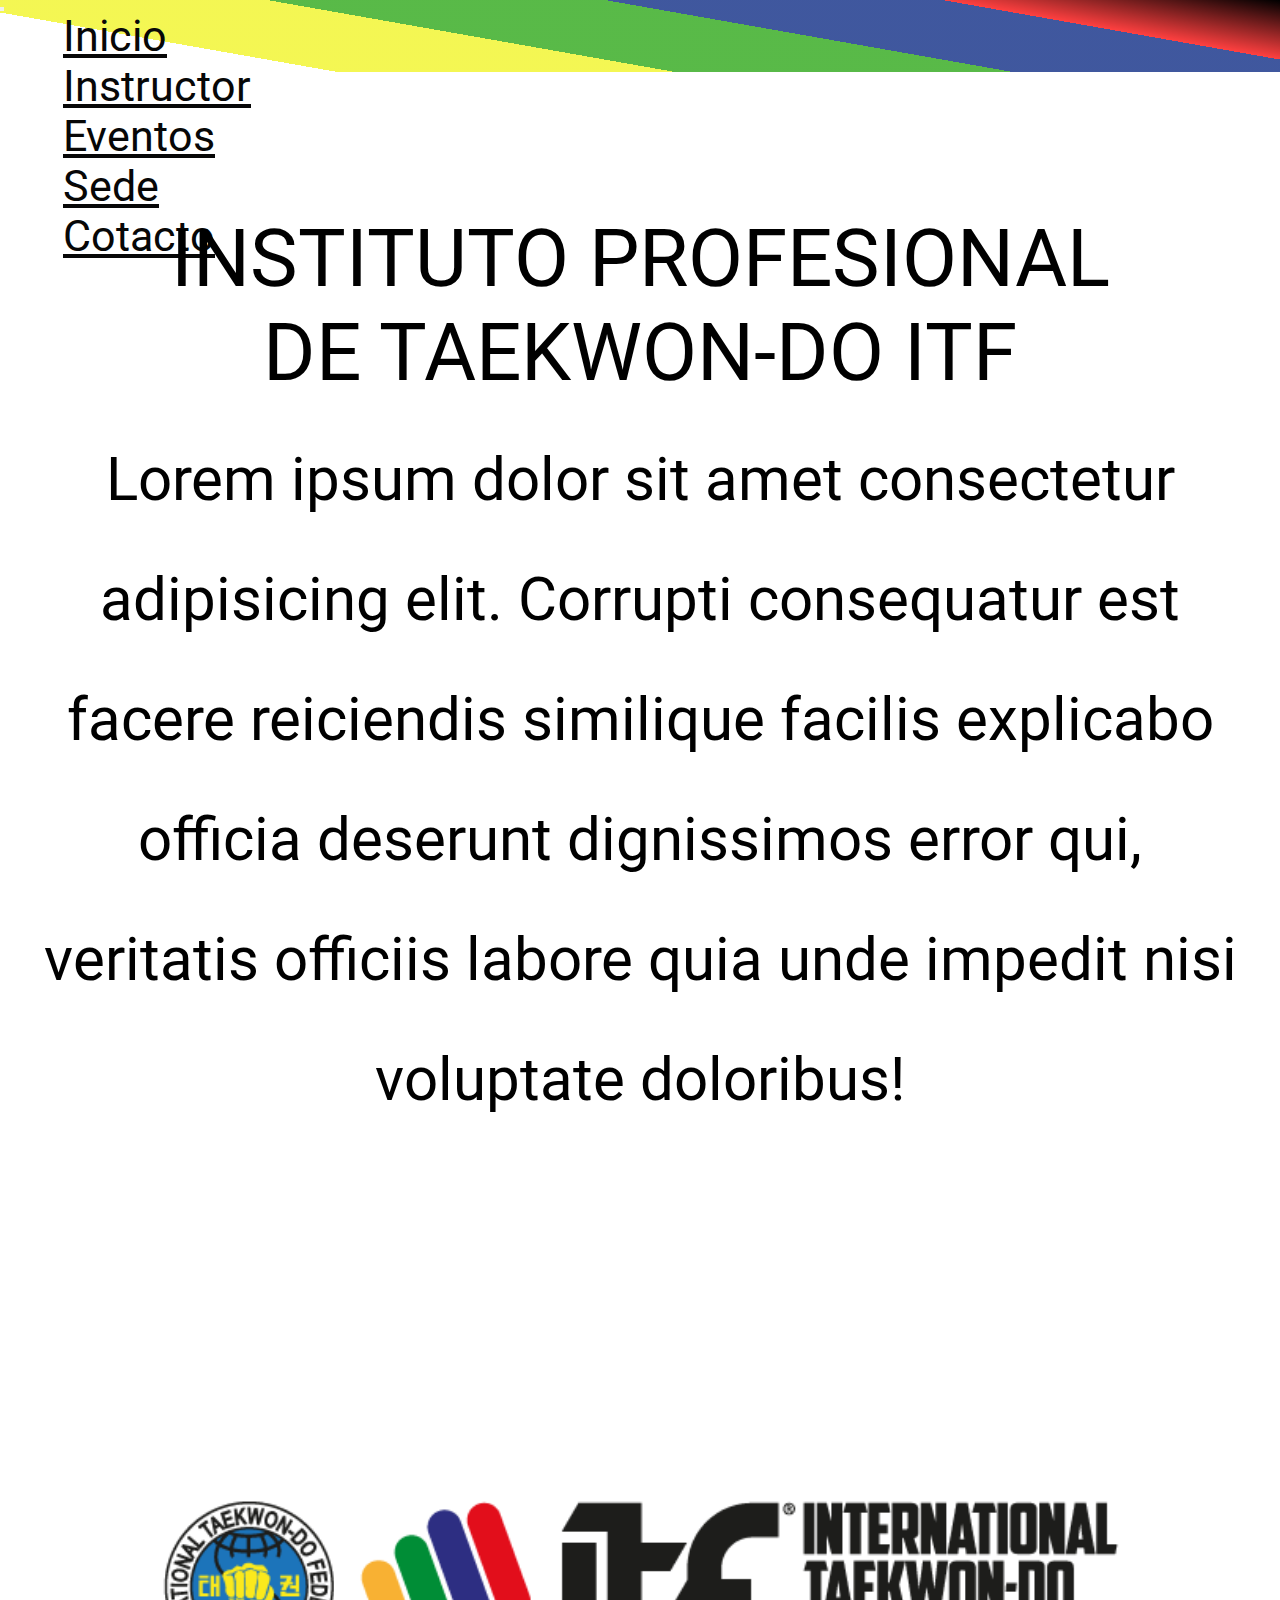
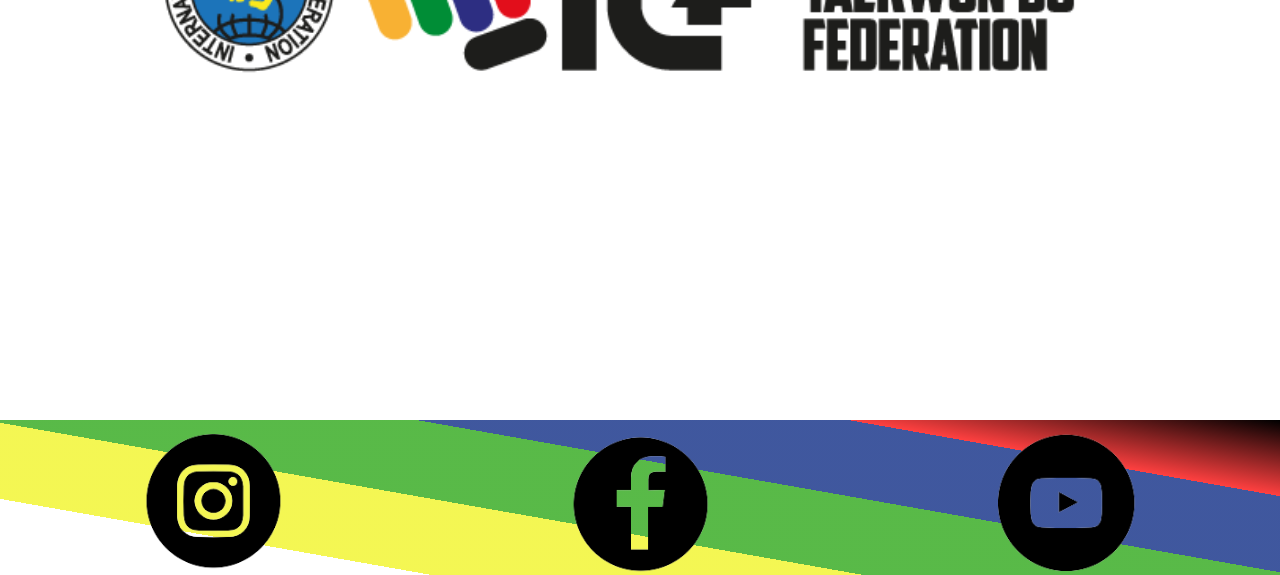
==== index.html @ 91cbba01 "Segunda Pre entrega" ====
<!DOCTYPE html>
<html lang="es">
<head>
    <meta charset="UTF-8">
    <meta http-equiv="X-UA-Compatible" content="IE=edge">
    <meta name="viewport" content="width=device-width, initial-scale=1.0">
    <title>Taekwon-Do</title>
    <!-- CSS only -->
<link href="https://cdn.jsdelivr.net/npm/bootstrap@5.2.2/dist/css/bootstrap.min.css" rel="stylesheet" integrity="sha384-Zenh87qX5JnK2Jl0vWa8Ck2rdkQ2Bzep5IDxbcnCeuOxjzrPF/et3URy9Bv1WTRi" crossorigin="anonymous">

  <!--Css Propio-->
  <link rel="stylesheet" href="css/estilo.css">

</head>

<body>
    <!--nabBar Bootstrap-->
    <header>
        <nav class="navbar navbar-expand-lg  ml-auto bl-dark color">
            <div class="container-fluid">
              <button class="navbar-toggler" type="button" data-bs-toggle="collapse" data-bs-target="#navbarSupportedContent" aria-controls="navbarSupportedContent" aria-expanded="false" aria-label="Toggle navigation">
                <span class="navbar-toggler-icon"></span>
              </button>
              <div class="collapse navbar-collapse" id="navbarSupportedContent">
                <ul class="navbar-nav me-auto mb-2 mb-lg-0">
                    <li class="nav-item">
                        <a class="nav-link" aria-current="page" href="index.html">Inicio</a>
                      </li>
                  <li class="nav-item">
                    <a class="nav-link" aria-current="page" href="instructor.html">Instructor</a>
                  </li>
                  <li class="nav-item">
                    <a class="nav-link" href="eventos.html">Eventos</a>
                  </li>
                  <li class="nav-item">
                    <a class="nav-link" href="sede.html">Sede</a>
                  </li>
                  <li class="nav-item">
                    <a class="nav-link" href="contacto.html">Cotacto</a>
                  </li>
                </ul>
              </div>
            </div>
          </nav>
        </header>

<div class="contenedorGridInicio">

    <!-- Contenedor de h1 y p -->

    <section class="seccionInicio" >
        
        <h1>Instituto Profesional <br> de Taekwon-DO ITF</h1>
        
        <P>Lorem ipsum dolor sit amet consectetur adipisicing elit. Corrupti consequatur est facere reiciendis similique facilis explicabo officia deserunt dignissimos error qui, veritatis officiis labore quia unde impedit nisi voluptate doloribus!
        </P>

    </section>

    <!-- Contenedor de Imagen -->

    <section class="seccionImagenInicio">
        <div class="carrusel">
            <ul>
                <li><img src="imagenes/itfLogo.png" alt="Logo oficial de Taekwondo"></li>

                <li><img src="imagenes/logo.png" alt=" Logo del Instituto"></li>

            </ul>
        </div>
    </section>


</div>

<footer>
  <div class="navegacionFooter">
      <nav>
          <ul class="lista">
              <li><a href="https://www.instagram.com/martin.gadeagmg/" target="_black"><figure><img src="imagenes/iconoInstagram.png" alt="Icono de Instagram - enlace"></figure></a></li>
              <li><a href="https://www.facebook.com/martingadeacoach/" target="_blank"><figure><img src="imagenes/iconoFacebook.png" alt="Icono de Facebook - enlace"></figure></a></li>
              <li><a href="https://www.youtube.com/watch?v=plA1f44YYJY&t=2s" target="_blank"><figure><img src="imagenes/iconoYoutube-re.png" alt="Icono de Youtube - enlace"></figure></a></li>
        
          </ul>
      </nav>
  </div>
</footer>


   <!-- JavaScript Bundle with Popper -->
<script src="https://cdn.jsdelivr.net/npm/bootstrap@5.2.2/dist/js/bootstrap.bundle.min.js" integrity="sha384-OERcA2EqjJCMA+/3y+gxIOqMEjwtxJY7qPCqsdltbNJuaOe923+mo//f6V8Qbsw3" crossorigin="anonymous"></script> 
</body>
</html>
---- css/estilo.css ----
@import url('https://fonts.googleapis.com/css2?family=Roboto:ital,wght@1,700&display=swap');
/*'Roboto', sans-serif*/



*{box-sizing: border-box; margin: 0; padding: 0;}

/*COMIENZA de 320 a 500px*/

@media (min-width:320px) and (max-width:500px){

.navbar{
        background:linear-gradient(10deg,
        rgb(255, 255, 255) 20%, rgba(239, 243, 6, 0.689) 20% 40%, rgba(27, 160, 4, 0.728) 40% 60%, rgba(6, 37, 129, 0.769) 60% 80%, rgba(255, 0, 0, 0.749) 80%, black );
    }
.nav-link {font-family:'Roboto', sans-serif; font-size: 1.2rem; color:rgb(7, 7, 7);}
    
.nav-link:hover{
        font-size: 1.5rem;
        color: rgb(119, 119, 219);
    }

*{box-sizing: border-box; margin: 0; padding: 0;}

html{ font-size: 62.5%;}

/*Comienza el ESTILO DEL INDEX.HTML*/

/*FOOTER GENERALIZADO*/

    
footer .navegacionFooter nav{
    height:6vh;
    margin-top: 2rem;
}
footer .navegacionFooter nav .lista{
    display: flex;
    justify-content: space-around;
    align-items: center;
    background:linear-gradient(10deg,
    rgb(255, 255, 255) 20%, rgba(239, 243, 6, 0.689) 20% 40%, rgba(27, 160, 4, 0.728) 40% 60%, rgba(6, 37, 129, 0.769) 60% 80%, rgba(255, 0, 0, 0.749) 80%, black );
}

footer .navegacionFooter nav ul li{
    list-style:none;
}
footer .navegacionFooter nav ul li a figure{
    padding-top: 0.6rem;
}
footer .navegacionFooter nav ul li a figure img{
width: 3.5rem;
}
/* FINALIZA EL FOOTER  GENERALIZADO*/

/*Contenedor de H1 Y P de inicio - Modificaciones de h1 y p*/
.seccionInicio{
    margin-top: 2rem;
    text-align:center;
    padding: 1rem;
    display: flex;
    flex-direction: column;
    justify-content: center;
}

.contenedorGridInicio .seccionInicio h1{
    font: 1.8rem 'Roboto', sans-serif;
    margin-bottom: 1.5rem;
    text-transform: uppercase;
}
.contenedorGridInicio .seccionInicio p{
    text-align: center;
    font: 1.4rem 'Roboto', sans-serif;
    line-height: 2.4rem;
}
/* Finaliza el Contenedor  de h1 y p*/

/*Contenedor de imagenes *keyframes*/

.seccionImagenInicio .carrusel{
    width: 95%;
    margin:auto;
    overflow:hidden;
}
.carrusel ul {
    text-align: center;
    padding: 0;
    display: flex;
    width: 200%;
    animation: cambio 20s infinite;
    justify-content: center;
    align-items: center;
}
.carrusel li{ 
    width: 100%;
    list-style: none;
}

.carrusel li img{ width:30rem;}

@keyframes cambio {
    30% {margin-left: 0;}
    50% {margin-left: 0;}

    50% {margin-left: -100%;} 
    100% {margin-left: -100%}
}
/* Finaliza el Contenedor de Imagenes*/


/*COMIENZA INSTRUCTOR*/
.contenedorGridInstructor{
    margin: 2rem;
}

/*Instroduccion de Instructor*/
.seccionInstructor{
    margin-top: 2rem;
    text-align:center;
    padding: 1rem;
    display: flex;
    flex-direction: column;
    justify-content: center;
    
}
.seccionInstructor h2{
    font: 1.8rem 'Roboto', sans-serif;
    margin-bottom: 1.5rem;
    text-transform: uppercase;
}
.seccionInstructor p{
text-align: center;
font: 1.4rem 'Roboto', sans-serif;
line-height: 2.4rem;
}
/*DISEÑO DE LAS TARJETAS CONTENEDORAS DE INSTRUCTOR */

.contenedorGridInstructor .curriculumInstructor .tarjeta{
    display: flex;
    justify-content:center;
    align-items: center;
    flex-direction: column;
    border: 0.1rem solid black;
    border-radius: 1rem;
    text-align: center;
    margin-bottom: 5rem;
}
.contenedorGridInstructor .curriculumInstructor .tarjeta:hover
{
border: 0.1rem solid rgb(14, 14, 14);
box-shadow: 0.3rem 0.3rem 1rem 0.3rem rgba(56, 137, 212, 0.991);
}


.contenedorGridInstructor .curriculumInstructor div li{ 
    list-style: none;
    margin-bottom: 2rem;
    font: 1.4rem 'Roboto', sans-serif;
    text-transform: uppercase;
}
.contenedorGridInstructor .curriculumInstructor div li:hover{
    font: 1.7rem 'Roboto', sans-serif;
}

.contenedorGridInstructor .curriculumInstructor div img{
    width:100%;

    border-radius: 1rem;
}

/*Finaliza Instructor*/

/*Comienza estilo para html EVENTOS*/

/*DISEÑO CARD CONTENEDORAS DE EVENTOS */

.contenedorGridEventos .seccionEventos{
    margin-top: 2rem;
    text-align:center;
    padding: 1rem;
    display: flex;
    flex-direction: column;
    justify-content: center;
   
}
.contenedorGridEventos .seccionEventos h1{
    font: 1.8rem 'Roboto', sans-serif;
    margin-bottom: 1.5rem;
    text-transform: uppercase;
}
.contenedorGridEventos .seccionEventos p{
    font: 1.4rem 'Roboto', sans-serif;
    line-height: 2.4rem;
}

/*Contenedor de imagenes *keyframes* HTML EVENTOS*/

.seccionImagenEventos .carruselEventos{
    width: 95%;
    margin:auto;
    overflow:hidden;
}
.carruselEventos ul {
    text-align: center;
    padding: 0;
    display:flex;
    width: 400%;
    animation: cambio 20s infinite;
    justify-content: center;
}
.carruselEventos li{ 
    width: 100%;
    list-style: none;
}

.carruselEventos li:last-child img{
    width: 30rem;
}

.carruselEventos li img{ width:16rem; border-radius:2rem;}

@keyframes cambio {
    20% {margin-left: 0;}
    40% {margin-left: 0;}

    45% {margin-left: -100%;}
    60% {margin-left: -100%;}

    65% {margin-left: -200%;} 
    80% {margin-left: -200%;}

    85% {margin-left: -300%;} 
    100% {margin-left: -300%;}
}

/*Contenedor (IMAGENES Y PARRAFOS) de las Cards del html EVENTOS*/

.gridCardEventos{
    margin:2rem 2rem;
    border:0.12 solid rgb(236, 8, 8);
    border-radius: 0.8rem;
    display: grid;
    grid-template-areas:"imagen titulo"
                        "imagen parrafo"                 
}                   

.gridCardEventos .imagenCardEventos{
grid-area:imagen;
}

.gridCardEventos .imagenCardEventos figure{
    width:12rem;
    margin-top: 2rem;
    padding:1rem; 

}

.gridCardEventos .imagenCardEventos figure img{
    width: 100%;  
    border-radius: 0.8rem;
    box-shadow: 0.2rem  0.4rem 0.4rem 0.5rem black;

}

.gridCardEventos .imagenCardEventos figure img{
    width: 100%;  
    border-radius: 0.8rem;
    box-shadow: 0.2rem  0.4rem 0.4rem 0.5rem black;
}

.gridCardEventos .imagenCardEventos figure img:hover{
border: 0.1rem solid rgb(14, 14, 14);
box-shadow: 0.3rem 0.3rem 1rem 0.3rem rgba(56, 137, 212, 0.991);
}

.gridCardEventos .tituloCardEventos{
    display:flex ;
    justify-content:center;
    align-items: center;
    grid-area: titulo; 
}

.gridCardEventos .tituloCardEventos h2 {
    font:1.2rem 'Roboto', sans-serif;
    margin-top: 1rem;
    color: black;    
}

.gridCardEventos .parrafoCardEventos{
    display:flex ;
    justify-content: flex-start;
    align-items: center;
    grid-area: parrafo;
    padding: 0.5rem;
}

.gridCardEventos .parrafoCardEventos p{
text-align: center;
font: 1rem 'Roboto', sans-serif;
line-height: 1.8rem;
color: black;


}

/*FINALIZA EL ESTILO DEL HTML EVENTOS*/


/*COMIENZA EL ESTILO DE SEDE HTML*/
.contenedorGridSede .seccionSede{
margin-top: 2rem;
text-align:center;
display: flex;
flex-direction: column;
justify-content: center;
padding: 1rem;
}

.contenedorGridSede .seccionSede h2{
    font: 1.8rem 'Roboto', sans-serif;
    margin-bottom: 1.5rem;
    text-transform: uppercase;
}
.contenedorGridSede .seccionSede p{
    font: 1.4rem 'Roboto', sans-serif;
    line-height: 2.4rem;
}

.contenedorGridSede .mapaSede{
    display:flex;
    justify-content: center;
    align-items: center;
    margin-bottom: 2rem;
}

.contenedorGridSede .mapaSede iframe{
    border-radius: 2rem;
    border: 0.3rem solid black;
    margin: 1rem 1.6rem 2rem 1.6rem;
}

.contenedorGridSede .datosSede ul{
    text-align: center;
    display: flex;
    justify-content: center;
    flex-direction: column;
    margin:0;
}

.contenedorGridSede .datosSede ul li{
    list-style: none;
    margin-bottom: 2rem;
    font: 1.4rem 'Roboto', sans-serif;
    text-transform: uppercase;
}
/*FINALIZA EL ESTILO DE SEDE*/


/*Comienza el estilo de CONTACTO*/

.contacto { margin:2rem;}

.imagenContacto figure{ 
    display:flex; 
    justify-content: center;
    align-items: center;}

.imagenContacto figure img{
    width:26rem;

}

}

/*FINALIZA EL MEDIA DE 320 PX A 500PX*/


/*COMIENZA EL MEDIA DE  501PX A 1000PX*/

/* PAGINA INICIO E INSTRUCTOR*/

@media (min-width:501px) and (max-width:1200px){

*{box-sizing: border-box; margin: 0; padding: 0;}

html{ font-size: 62.5%;}

/*Estilo propio NavBar*/

.navbar{
background:linear-gradient(10deg,
rgb(255, 255, 255) 20%, rgba(239, 243, 6, 0.689) 20% 40%, rgba(27, 160, 4, 0.728) 40% 60%, rgba(6, 37, 129, 0.769) 60% 80%, rgba(255, 0, 0, 0.749) 80%, black );
}

.nav-link {
    font: 2rem 'Roboto', sans-serif; 
    color:rgb(7, 7, 7);}

.nav-link:hover{
    font-size: 2.2rem;
    color: rgb(119, 119, 219);
}
/*FINALIZA EL Estilo propio NavBar*/

/*FOOTER GENERALIZADO*/

/*Comienza el estilo del Footer Generalizado*/
footer .navegacionFooter{
    margin-top: 4rem;
}
footer .navegacionFooter nav{
    height:6vh;
   
}
footer .navegacionFooter nav .lista{
    display: flex;
    justify-content: space-around;
    align-items: center;
    background:linear-gradient(10deg,
    rgb(255, 255, 255) 20%, rgba(239, 243, 6, 0.689) 20% 40%, rgba(27, 160, 4, 0.728) 40% 60%, rgba(6, 37, 129, 0.769) 60% 80%, rgba(255, 0, 0, 0.749) 80%, black );
}

footer .navegacionFooter nav ul li{
    list-style:none;
}
footer .navegacionFooter nav ul li a figure{
    padding-top: 1rem;
}
footer .navegacionFooter nav ul li a figure img{
width: 5rem;
}

/* FINALIZA EL FOOTER  GENERALIZADO*/

/*--------------*/

/*Contenedor de H1 Y P de inicio - Modificaciones de h1 y p*/

.seccionInicio{
    margin-top: 2rem;
    text-align:center;
    padding:1rem;
    display: flex;
    flex-direction:column;
    justify-content:center;
}

.contenedorGridInicio .seccionInicio h1{
    font: 2.5rem 'Roboto', sans-serif;
    margin-bottom: 2rem;
    text-transform: uppercase;
}
.contenedorGridInicio .seccionInicio p{
    text-align: center;
    font: 2rem 'Roboto', sans-serif;
    line-height: 3.3rem;
}
/* Finaliza el Contenedor  de h1 y p*/

/*Contenedor de imagenes *keyframes*/

.seccionImagenInicio .carrusel{
    width: 95%;
    margin:auto;
    overflow:hidden;
}
.carrusel ul {
    text-align: center;
    padding: 0;
    display: flex;
    width: 200%;
    animation: cambio 20s infinite;
    justify-content: center;
    align-items: center;
}
.carrusel li{ 
    width: 100%;
    list-style: none;
}

.carrusel li img{ width:40rem;}

@keyframes cambio {
    20% {margin-left: 0;}
    50% {margin-left: 0;}

    50% {margin-left: -100%;} 
    100% {margin-left: -100%}
}
/* FINALIZA EL ESTILO DE Contenedor de imagenes *keyframes*/

/*FINALIZA EL ESTILO DE HTML INDEX*/


/*Comienza el estilo de Instructor */

.contenedorGridInstructor{
    margin: 4rem;

}

/*Instroduccion de Instructor*/
.seccionInstructor{
    margin-top: 2rem;
    text-align:center;
    padding: 1rem;
    display: flex;
    flex-direction: column;
    justify-content: center;
    
}
.seccionInstructor h2{
    font: 2.5rem 'Roboto', sans-serif;
    margin-bottom: 1.5rem;
    text-transform: uppercase;
}
.seccionInstructor p{
text-align: center;
font: 2rem 'Roboto', sans-serif;
line-height: 3.5rem;
}
/*DISEÑO DE LAS TARJETAS CONTENEDORAS DE INSTRUCTOR */

/*Grid CurriculumInstructor*/
.contenedorGridInstructor .curriculumInstructor{
   display: grid;
   grid-template-areas: "capacitacion capacitacion "
                        "competidorDos instructor";
grid-gap:2rem;
grid-row: 3rem;
    
    
}

.contenedorGridInstructor .curriculumInstructor .capacitacion{
    grid-area: capacitacion;
}

.contenedorGridInstructor .curriculumInstructor .instructor{
    grid-area: instructor;
}
.contenedorGridInstructor .curriculumInstructor .competidorDos{
    grid-area: competidorDos;
}
.contenedorGridInstructor .curriculumInstructor .tarjeta {
    display: flex;
    justify-content:center;
    align-items: center;
    text-align: center;
   border: 0.4rem  black solid;
   border-radius:3rem;

}
.contenedorGridInstructor .curriculumInstructor .tarjeta:hover
{
border: 0.5rem solid rgb(14, 14, 14);
box-shadow: 0.3rem 0.3rem 1rem 0.3rem rgba(56, 137, 212, 0.991);
}

.contenedorGridInstructor .curriculumInstructor div li{ 
    list-style: none;
    margin-bottom: 2rem;
    font: 1.6rem 'Roboto', sans-serif;
    text-transform: uppercase;
}

.contenedorGridInstructor .curriculumInstructor div li:hover{
    font: 2rem 'Roboto', sans-serif;
}

.contenedorGridInstructor .curriculumInstructor div figure{
    width: 100%;
    padding: 1rem;
}

.contenedorGridInstructor .curriculumInstructor div img{
    width:100%;
    border-radius: 1rem;
    border: 0.4rem  black;
}

/*Finaliza Instructor*/

}


@media (min-width:1201px) and (max-width:3000px) {
    *{box-sizing: border-box; margin: 0; padding: 0;}
    
    html{ font-size: 62.5%;}
    
    /*Estilo propio NavBar*/
    
    .color{
    height: 8vh;
    background:linear-gradient(10deg,
    rgb(255, 255, 255) 20%, rgba(239, 243, 6, 0.689) 20% 40%, rgba(27, 160, 4, 0.728) 40% 60%, rgba(6, 37, 129, 0.769) 60% 80%, rgba(255, 0, 0, 0.749) 80%, black );
    }
    
    .nav-link {
        font: 4.3rem 'Roboto', sans-serif; 
        color:rgb(7, 7, 7);}
    
    .nav-link:hover{
        font-size: 4.5rem;
        color: rgb(119, 119, 219);
    }
    .nav-item{ margin-right: 2rem; padding-left: 6.3rem;}
    /*FINALIZA EL Estilo propio NavBar*/
    
    /*FOOTER GENERALIZADO*/
    
    /*Comienza el estilo del Footer Generalizado*/
    footer .navegacionFooter{
        margin-top: 4rem;
    }
    footer .navegacionFooter nav{
        height:6vh;
       
    }

    footer .navegacionFooter nav .lista{
        display: flex;
        justify-content: space-around;
        align-items: center;
        background:linear-gradient(10deg,
        rgb(255, 255, 255) 20%, rgba(239, 243, 6, 0.689) 20% 40%, rgba(27, 160, 4, 0.728) 40% 60%, rgba(6, 37, 129, 0.769) 60% 80%, rgba(255, 0, 0, 0.749) 80%, black );
    }
    
    footer .navegacionFooter nav ul li{
        list-style:none;
    }
    footer .navegacionFooter nav ul li a figure{
        padding-top: 1rem;
    }
    footer .navegacionFooter nav ul li a figure img{
    width: 14rem;
    }
    
    /* FINALIZA EL FOOTER  GENERALIZADO*/
    
    /*--------------*/
    
    /*Contenedor de H1 Y P de inicio - Modificaciones de h1 y p*/
    
    .seccionInicio{
        margin-top: 10rem;
        text-align:center;
        padding:4rem;
        display: flex;
        flex-direction:column;
        justify-content:center;
    }
    
    .contenedorGridInicio .seccionInicio h1{
        font:8rem 'Roboto', sans-serif;
        margin-bottom: 2rem;
        text-transform: uppercase;
    }
    .contenedorGridInicio .seccionInicio p{
        text-align: center;
        font: 6rem 'Roboto', sans-serif;
        line-height: 12rem;
    }
    /* Finaliza el Contenedor  de h1 y p*/
    
    /*Contenedor de imagenes *keyframes*/
    
    .seccionImagenInicio .carrusel{
        width: 95%;
        margin:auto;
        overflow:hidden;
    }
    .carrusel ul {
        text-align: center;
        padding: 0;
        display: flex;
        width: 200%;
        animation: cambio 20s infinite;
        justify-content: center;
        align-items: center;
    }
    .carrusel li{ 
        width: 100%;
        list-style: none;
    }
    
    .carrusel li img{ width:100rem;}
    
    @keyframes cambio {
        20% {margin-left: 0;}
        50% {margin-left: 0;}
    
        50% {margin-left: -100%;} 
        100% {margin-left: -100%}
    }
    /* FINALIZA EL ESTILO DE Contenedor de imagenes *keyframes*/
    
    /*FINALIZA EL ESTILO DE HTML INDEX*/
    
    
    /*Comienza el estilo de Instructor */
    
    .contenedorGridInstructor{
        margin: 20rem;
    
    }
    
    /*Instroduccion de Instructor*/
    .seccionInstructor{
        margin-top: 2rem;
        text-align:center;
        padding: 1rem;
        display: flex;
        flex-direction: column;
        justify-content: center;
        
    }
    .seccionInstructor h2{
        font:8rem 'Roboto', sans-serif;
        margin-bottom: 2rem;
        text-transform: uppercase;
    }
    .seccionInstructor p{
        text-align: center;
        font: 6rem 'Roboto', sans-serif;
        line-height: 12rem;
    }
    /*DISEÑO DE LAS TARJETAS CONTENEDORAS DE INSTRUCTOR */
    
    /*Grid CurriculumInstructor*/
    .contenedorGridInstructor .curriculumInstructor{
        width: 100%;
       display: grid;
       grid-template-areas: "competidorDos competidorDos"   
                            "instructor instructor"
                            "capacitacion capacitacion";
    grid-gap:10rem;
        
    }
    
    .contenedorGridInstructor .curriculumInstructor .capacitacion{
        grid-area: capacitacion;
        
    }
    
    .contenedorGridInstructor .curriculumInstructor .instructor{
        grid-area: instructor;
       
    }
    .contenedorGridInstructor .curriculumInstructor .competidorDos{
        grid-area: competidorDos;
        
    }
    .contenedorGridInstructor .curriculumInstructor .tarjeta{
        display: flex;
        justify-content:center;
        align-items: center;
        text-align: center;
        width: 100%;
        
       
    }
    .contenedorGridInstructor .curriculumInstructor .tarjeta:hover
    {
    border: 1rem solid rgb(14, 14, 14);
    box-shadow: 0.3rem 0.3rem 1rem 0.3rem rgba(56, 137, 212, 0.991);
    }
    
    .contenedorGridInstructor .curriculumInstructor div li{ 
        list-style: none;
        margin-top: 0.2rem;
        margin-bottom: 4rem;
        font: 5rem 'Roboto', sans-serif;
    
    }
    
    .contenedorGridInstructor .curriculumInstructor div img{
        width:100%;
        border-radius: 1rem;
        border: 0.6rem solid black;
    }
    
    /*Finaliza Instructor*/
}
    









/*COMIENZA EL MEDIA DE  1001PX */
@media (min-width:3001px) {

    *{box-sizing: border-box; margin: 0; padding: 0;}
    
    html{ font-size: 62.5%;}
    
    /*Estilo propio NavBar*/
    
    .navbar{
    height: 10vh;
    background:linear-gradient(10deg,
    rgb(255, 255, 255) 20%, rgba(239, 243, 6, 0.689) 20% 40%, rgba(27, 160, 4, 0.728) 40% 60%, rgba(6, 37, 129, 0.769) 60% 80%, rgba(255, 0, 0, 0.749) 80%, black );
    }
    
    .nav-link {
        font: 8rem 'Roboto', sans-serif; 
        color:rgb(7, 7, 7);}
    
    .nav-link:hover{
        font-size: 8.6rem;
        color: rgb(119, 119, 219);
    }
    .nav-item{ padding-left: 10rem;}
    /*FINALIZA EL Estilo propio NavBar*/
    
    /*FOOTER GENERALIZADO*/
    
    /*Comienza el estilo del Footer Generalizado*/
    footer .navegacionFooter{
        margin-top: 4rem;
    }
    footer .navegacionFooter nav{
        height:6vh;
       
    }

    footer .navegacionFooter nav .lista{
        display: flex;
        justify-content: space-around;
        align-items: center;
        background:linear-gradient(10deg,
        rgb(255, 255, 255) 20%, rgba(239, 243, 6, 0.689) 20% 40%, rgba(27, 160, 4, 0.728) 40% 60%, rgba(6, 37, 129, 0.769) 60% 80%, rgba(255, 0, 0, 0.749) 80%, black );
    }
    
    footer .navegacionFooter nav ul li{
        list-style:none;
    }
    footer .navegacionFooter nav ul li a figure{
        padding-top: 1rem;
    }
    footer .navegacionFooter nav ul li a figure img{
    width: 16rem;
    }
    
    /* FINALIZA EL FOOTER  GENERALIZADO*/
    
    /*--------------*/
    
    /*Contenedor de H1 Y P de inicio - Modificaciones de h1 y p*/
    
    .seccionInicio{
        margin-top: 10rem;
        text-align:center;
        padding:4rem;
        display: flex;
        flex-direction:column;
        justify-content:center;
    }
    
    .contenedorGridInicio .seccionInicio h1{
        font:18rem 'Roboto', sans-serif;
        margin-bottom: 2rem;
        text-transform: uppercase;
    }
    .contenedorGridInicio .seccionInicio p{
        text-align: center;
        font: 16rem 'Roboto', sans-serif;
        line-height: 27rem;
    }
    /* Finaliza el Contenedor  de h1 y p*/
    
    /*Contenedor de imagenes *keyframes*/
    
    .seccionImagenInicio .carrusel{
        width: 95%;
        margin:auto;
        overflow:hidden;
    }
    .carrusel ul {
        text-align: center;
        padding: 0;
        display: flex;
        width: 200%;
        animation: cambio 20s infinite;
        justify-content: center;
        align-items: center;
    }
    .carrusel li{ 
        width: 100%;
        list-style: none;
    }
    
    .carrusel li img{ width:200rem;}
    
    @keyframes cambio {
        20% {margin-left: 0;}
        50% {margin-left: 0;}
    
        50% {margin-left: -100%;} 
        100% {margin-left: -100%}
    }
    /* FINALIZA EL ESTILO DE Contenedor de imagenes *keyframes*/
    
    /*FINALIZA EL ESTILO DE HTML INDEX*/
    
    
    /*Comienza el estilo de Instructor */
    
    .contenedorGridInstructor{
        margin: 20rem;
    
    }
    
    /*Instroduccion de Instructor*/
    .seccionInstructor{
        margin-top: 2rem;
        text-align:center;
        padding: 1rem;
        display: flex;
        flex-direction: column;
        justify-content: center;
        
    }
    .seccionInstructor h2{
        font: 18rem 'Roboto', sans-serif;
        margin-bottom: 1.5rem;
        text-transform: uppercase;
    }
    .seccionInstructor p{
    text-align: center;
    font: 16rem 'Roboto', sans-serif;
    line-height: 27rem;
    margin: 10rem;
    }
    /*DISEÑO DE LAS TARJETAS CONTENEDORAS DE INSTRUCTOR */
    
    /*Grid CurriculumInstructor*/
    .contenedorGridInstructor .curriculumInstructor{
       width:100%;
       display: grid;
       grid-template-areas: " competidorDos competidorDos instructor instuctor"
                            "capacitacion capacitacion capacitacion capacitacion";
       grid-gap:10rem;
                            
        
    }
    
    .contenedorGridInstructor .curriculumInstructor .capacitacion{
        grid-area: capacitacion;
       
    }
    
    .contenedorGridInstructor .curriculumInstructor .instructor{
        grid-area: instructor;
       
       
    }
    .contenedorGridInstructor .curriculumInstructor .competidorDos{
        grid-area: competidorDos;
        
    }
    .contenedorGridInstructor .curriculumInstructor .tarjeta{
        display: flex;
        justify-content:center;
        align-items: center;
        text-align: center;
        width: 100%;
       
    }
    .contenedorGridInstructor .curriculumInstructor .tarjeta:hover
    {
    border: 1rem solid rgb(14, 14, 14);
    box-shadow: 0.3rem 0.3rem 1rem 0.3rem rgba(56, 137, 212, 0.991);
    }
    
    .contenedorGridInstructor .curriculumInstructor div li{ 
        list-style: none;
        margin-top: 2rem;
        margin-bottom: 4rem;
        font: 12rem 'Roboto', sans-serif;
    
    }
    
    .contenedorGridInstructor .curriculumInstructor div img{
        width:100%;
        border-radius: 1rem;
        border: 0.6rem solid black;
    }
    
    /*Finaliza Instructor*/
}
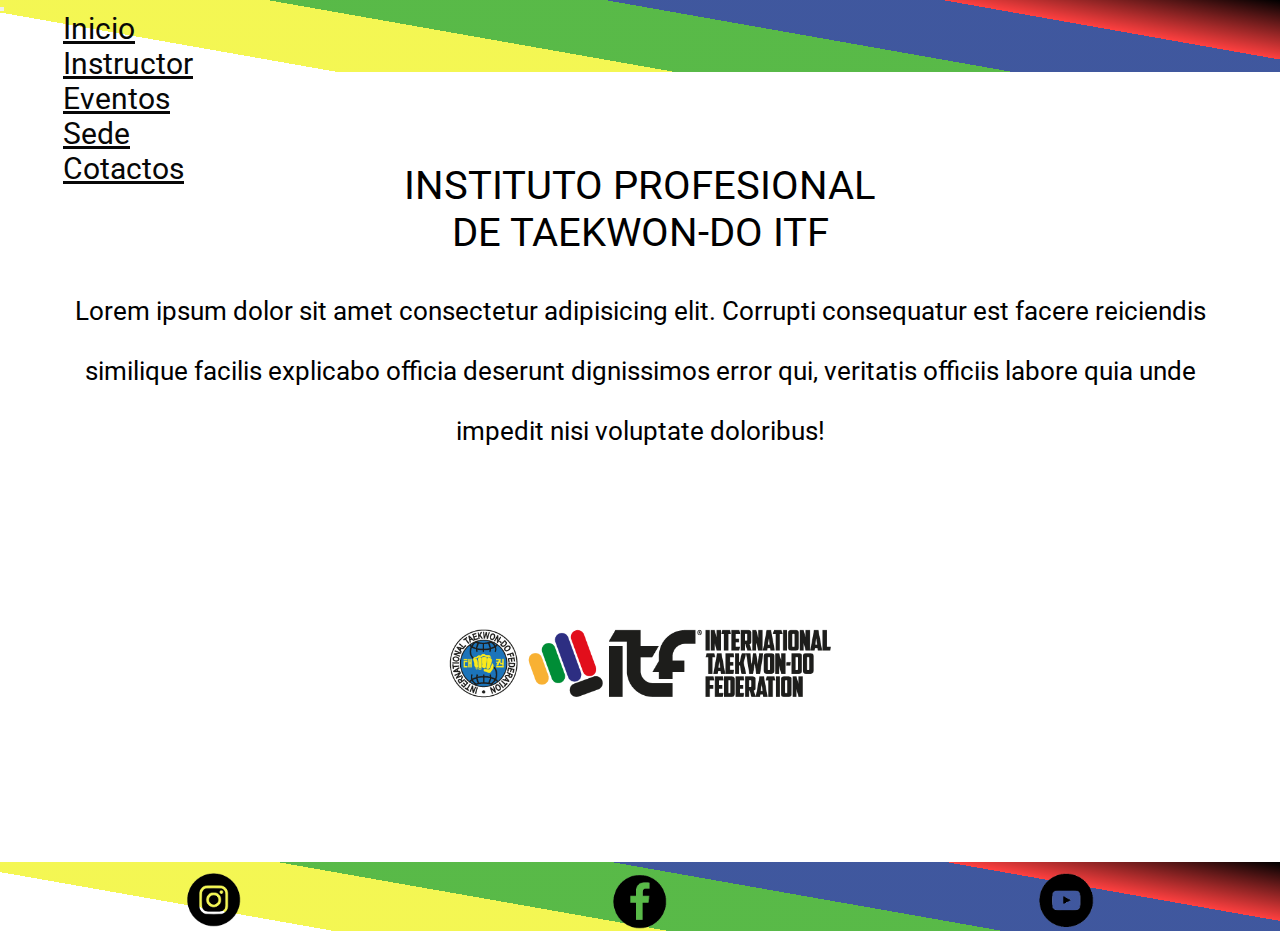
==== commit 73c29e4a: "preentregA lista, gracias por corregir" ====
--- a/index.html
+++ b/index.html
@@ -36,7 +36,7 @@
                     <a class="nav-link" href="sede.html">Sede</a>
                   </li>
                   <li class="nav-item">
-                    <a class="nav-link" href="contacto.html">Cotacto</a>
+                    <a class="nav-link" href="contacto.html">Cotactos</a>
                   </li>
                 </ul>
               </div>
--- a/css/estilo.css
+++ b/css/estilo.css
@@ -378,7 +378,7 @@
 
 /* PAGINA INICIO E INSTRUCTOR*/
 
-@media (min-width:501px) and (max-width:1200px){
+@media (min-width:501px) and (max-width:1000px){
 
 *{box-sizing: border-box; margin: 0; padding: 0;}
 
@@ -583,7 +583,7 @@
 }
 
 
-@media (min-width:1201px) and (max-width:3000px) {
+@media (min-width:1001px)  {
     *{box-sizing: border-box; margin: 0; padding: 0;}
     
     html{ font-size: 62.5%;}
@@ -597,12 +597,13 @@
     }
     
     .nav-link {
-        font: 4.3rem 'Roboto', sans-serif; 
-        color:rgb(7, 7, 7);}
+        font: 3rem 'Roboto', sans-serif; 
+        color:rgb(7, 7, 7);
+    transition: 800ms all;}
     
     .nav-link:hover{
-        font-size: 4.5rem;
-        color: rgb(119, 119, 219);
+        font-size: 3.2rem;
+        color: rgb(23, 23, 215);
     }
     .nav-item{ margin-right: 2rem; padding-left: 6.3rem;}
     /*FINALIZA EL Estilo propio NavBar*/
@@ -614,7 +615,7 @@
         margin-top: 4rem;
     }
     footer .navegacionFooter nav{
-        height:6vh;
+        height:5vh;
        
     }
 
@@ -633,7 +634,7 @@
         padding-top: 1rem;
     }
     footer .navegacionFooter nav ul li a figure img{
-    width: 14rem;
+    width: 5.5rem;
     }
     
     /* FINALIZA EL FOOTER  GENERALIZADO*/
@@ -643,7 +644,7 @@
     /*Contenedor de H1 Y P de inicio - Modificaciones de h1 y p*/
     
     .seccionInicio{
-        margin-top: 10rem;
+        margin-top: 5rem;
         text-align:center;
         padding:4rem;
         display: flex;
@@ -652,14 +653,14 @@
     }
     
     .contenedorGridInicio .seccionInicio h1{
-        font:8rem 'Roboto', sans-serif;
-        margin-bottom: 2rem;
+        font:4rem 'Roboto', sans-serif;
+        margin-bottom: 2.5rem;
         text-transform: uppercase;
     }
     .contenedorGridInicio .seccionInicio p{
         text-align: center;
-        font: 6rem 'Roboto', sans-serif;
-        line-height: 12rem;
+        font: 2.6rem 'Roboto', sans-serif;
+        line-height: 6rem;
     }
     /* Finaliza el Contenedor  de h1 y p*/
     
@@ -684,7 +685,7 @@
         list-style: none;
     }
     
-    .carrusel li img{ width:100rem;}
+    .carrusel li img{ width:40rem;}
     
     @keyframes cambio {
         20% {margin-left: 0;}
@@ -701,7 +702,7 @@
     /*Comienza el estilo de Instructor */
     
     .contenedorGridInstructor{
-        margin: 20rem;
+        margin: 5rem;
     
     }
     
@@ -716,25 +717,24 @@
         
     }
     .seccionInstructor h2{
-        font:8rem 'Roboto', sans-serif;
+        font:4rem 'Roboto', sans-serif;
         margin-bottom: 2rem;
         text-transform: uppercase;
     }
     .seccionInstructor p{
         text-align: center;
-        font: 6rem 'Roboto', sans-serif;
-        line-height: 12rem;
+        font: 2.6rem 'Roboto', sans-serif;
+        line-height: 8rem;
     }
     /*DISEÑO DE LAS TARJETAS CONTENEDORAS DE INSTRUCTOR */
     
     /*Grid CurriculumInstructor*/
+  
     .contenedorGridInstructor .curriculumInstructor{
         width: 100%;
        display: grid;
-       grid-template-areas: "competidorDos competidorDos"   
-                            "instructor instructor"
-                            "capacitacion capacitacion";
-    grid-gap:10rem;
+        grid-gap:2rem;
+        grid-template-areas: "instructor competidorDos capacitacion ";
         
     }
     
@@ -742,7 +742,7 @@
         grid-area: capacitacion;
         
     }
-    
+
     .contenedorGridInstructor .curriculumInstructor .instructor{
         grid-area: instructor;
        
@@ -756,26 +756,28 @@
         justify-content:center;
         align-items: center;
         text-align: center;
-        width: 100%;
-        
+          
        
-    }
-    .contenedorGridInstructor .curriculumInstructor .tarjeta:hover
-    {
-    border: 1rem solid rgb(14, 14, 14);
-    box-shadow: 0.3rem 0.3rem 1rem 0.3rem rgba(56, 137, 212, 0.991);
-    }
+        border-radius:3rem
+
+    }
+ 
     
     .contenedorGridInstructor .curriculumInstructor div li{ 
         list-style: none;
         margin-top: 0.2rem;
         margin-bottom: 4rem;
-        font: 5rem 'Roboto', sans-serif;
-    
+        font: 2.3rem 'Roboto', sans-serif;
+    
+    }
+    .contenedorGridInstructor .curriculumInstructor div img:hover {
+        border: 0.1rem solid black;
+        box-shadow: 1rem 1rem 1rem 1rem rgba(0, 0, 255, 0.37) ;
+        
     }
     
     .contenedorGridInstructor .curriculumInstructor div img{
-        width:100%;
+        width:34rem;
         border-radius: 1rem;
         border: 0.6rem solid black;
     }
@@ -792,211 +794,9 @@
 
 
 
-/*COMIENZA EL MEDIA DE  1001PX */
-@media (min-width:3001px) {
-
-    *{box-sizing: border-box; margin: 0; padding: 0;}
-    
-    html{ font-size: 62.5%;}
-    
-    /*Estilo propio NavBar*/
-    
-    .navbar{
-    height: 10vh;
-    background:linear-gradient(10deg,
-    rgb(255, 255, 255) 20%, rgba(239, 243, 6, 0.689) 20% 40%, rgba(27, 160, 4, 0.728) 40% 60%, rgba(6, 37, 129, 0.769) 60% 80%, rgba(255, 0, 0, 0.749) 80%, black );
-    }
-    
-    .nav-link {
-        font: 8rem 'Roboto', sans-serif; 
-        color:rgb(7, 7, 7);}
-    
-    .nav-link:hover{
-        font-size: 8.6rem;
-        color: rgb(119, 119, 219);
-    }
-    .nav-item{ padding-left: 10rem;}
-    /*FINALIZA EL Estilo propio NavBar*/
-    
-    /*FOOTER GENERALIZADO*/
-    
-    /*Comienza el estilo del Footer Generalizado*/
-    footer .navegacionFooter{
-        margin-top: 4rem;
-    }
-    footer .navegacionFooter nav{
-        height:6vh;
-       
-    }
-
-    footer .navegacionFooter nav .lista{
-        display: flex;
-        justify-content: space-around;
-        align-items: center;
-        background:linear-gradient(10deg,
-        rgb(255, 255, 255) 20%, rgba(239, 243, 6, 0.689) 20% 40%, rgba(27, 160, 4, 0.728) 40% 60%, rgba(6, 37, 129, 0.769) 60% 80%, rgba(255, 0, 0, 0.749) 80%, black );
-    }
-    
-    footer .navegacionFooter nav ul li{
-        list-style:none;
-    }
-    footer .navegacionFooter nav ul li a figure{
-        padding-top: 1rem;
-    }
-    footer .navegacionFooter nav ul li a figure img{
-    width: 16rem;
-    }
-    
-    /* FINALIZA EL FOOTER  GENERALIZADO*/
-    
-    /*--------------*/
-    
-    /*Contenedor de H1 Y P de inicio - Modificaciones de h1 y p*/
-    
-    .seccionInicio{
-        margin-top: 10rem;
-        text-align:center;
-        padding:4rem;
-        display: flex;
-        flex-direction:column;
-        justify-content:center;
-    }
-    
-    .contenedorGridInicio .seccionInicio h1{
-        font:18rem 'Roboto', sans-serif;
-        margin-bottom: 2rem;
-        text-transform: uppercase;
-    }
-    .contenedorGridInicio .seccionInicio p{
-        text-align: center;
-        font: 16rem 'Roboto', sans-serif;
-        line-height: 27rem;
-    }
-    /* Finaliza el Contenedor  de h1 y p*/
-    
-    /*Contenedor de imagenes *keyframes*/
-    
-    .seccionImagenInicio .carrusel{
-        width: 95%;
-        margin:auto;
-        overflow:hidden;
-    }
-    .carrusel ul {
-        text-align: center;
-        padding: 0;
-        display: flex;
-        width: 200%;
-        animation: cambio 20s infinite;
-        justify-content: center;
-        align-items: center;
-    }
-    .carrusel li{ 
-        width: 100%;
-        list-style: none;
-    }
-    
-    .carrusel li img{ width:200rem;}
-    
-    @keyframes cambio {
-        20% {margin-left: 0;}
-        50% {margin-left: 0;}
-    
-        50% {margin-left: -100%;} 
-        100% {margin-left: -100%}
-    }
-    /* FINALIZA EL ESTILO DE Contenedor de imagenes *keyframes*/
-    
-    /*FINALIZA EL ESTILO DE HTML INDEX*/
-    
-    
-    /*Comienza el estilo de Instructor */
-    
-    .contenedorGridInstructor{
-        margin: 20rem;
-    
-    }
-    
-    /*Instroduccion de Instructor*/
-    .seccionInstructor{
-        margin-top: 2rem;
-        text-align:center;
-        padding: 1rem;
-        display: flex;
-        flex-direction: column;
-        justify-content: center;
-        
-    }
-    .seccionInstructor h2{
-        font: 18rem 'Roboto', sans-serif;
-        margin-bottom: 1.5rem;
-        text-transform: uppercase;
-    }
-    .seccionInstructor p{
-    text-align: center;
-    font: 16rem 'Roboto', sans-serif;
-    line-height: 27rem;
-    margin: 10rem;
-    }
-    /*DISEÑO DE LAS TARJETAS CONTENEDORAS DE INSTRUCTOR */
-    
-    /*Grid CurriculumInstructor*/
-    .contenedorGridInstructor .curriculumInstructor{
-       width:100%;
-       display: grid;
-       grid-template-areas: " competidorDos competidorDos instructor instuctor"
-                            "capacitacion capacitacion capacitacion capacitacion";
-       grid-gap:10rem;
-                            
-        
-    }
-    
-    .contenedorGridInstructor .curriculumInstructor .capacitacion{
-        grid-area: capacitacion;
-       
-    }
-    
-    .contenedorGridInstructor .curriculumInstructor .instructor{
-        grid-area: instructor;
-       
-       
-    }
-    .contenedorGridInstructor .curriculumInstructor .competidorDos{
-        grid-area: competidorDos;
-        
-    }
-    .contenedorGridInstructor .curriculumInstructor .tarjeta{
-        display: flex;
-        justify-content:center;
-        align-items: center;
-        text-align: center;
-        width: 100%;
-       
-    }
-    .contenedorGridInstructor .curriculumInstructor .tarjeta:hover
-    {
-    border: 1rem solid rgb(14, 14, 14);
-    box-shadow: 0.3rem 0.3rem 1rem 0.3rem rgba(56, 137, 212, 0.991);
-    }
-    
-    .contenedorGridInstructor .curriculumInstructor div li{ 
-        list-style: none;
-        margin-top: 2rem;
-        margin-bottom: 4rem;
-        font: 12rem 'Roboto', sans-serif;
-    
-    }
-    
-    .contenedorGridInstructor .curriculumInstructor div img{
-        width:100%;
-        border-radius: 1rem;
-        border: 0.6rem solid black;
-    }
-    
-    /*Finaliza Instructor*/
-}
-    
-
-
-
-
-
+
+
+
+
+
+
